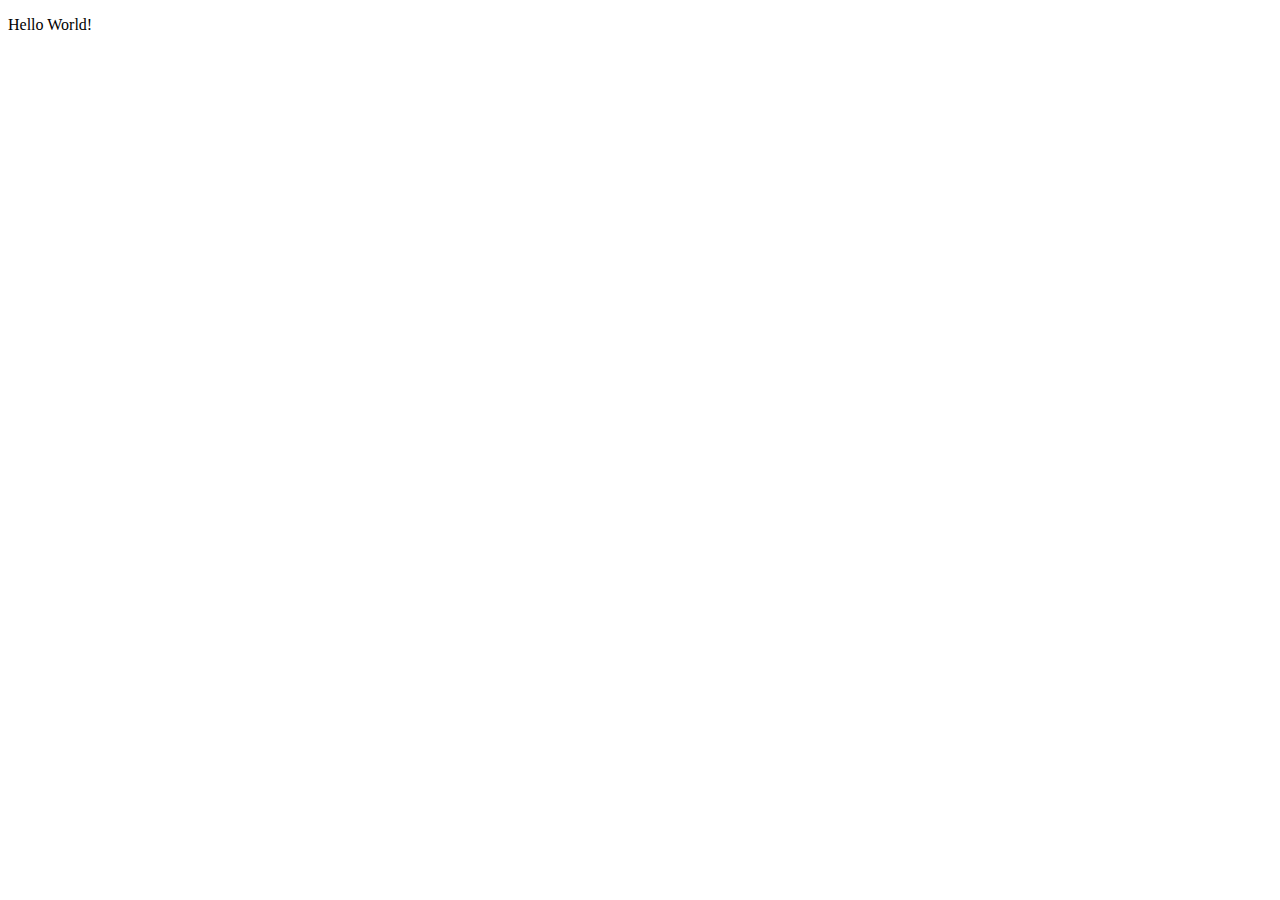
==== index.html @ 09b221a5 "First commit" ====
<!DOCTYPE html>
<html>
  <head>
    <title>
      RemoteMouse
    </title>
  </head>
  <body>
    <p>Hello World!</p>
  </body>
</html>

<script>
    document.addEventListener('touchmove', e => {
        let { screenX, screenY } = e.changedTouches[0];
        socket.send({ screenX, screenY });
    });
    let socket = new WebSocket("ws://192.168.254.39:8888");
    socket.onopen = () => {
      console.log('Connection opened');
      document.addEventListener('touchmove', e => {
        let { screenX, screenY } = e.changedTouches[0];
        socket.send(JSON.stringify({ screenX, screenY }));
    });
    }
</script>
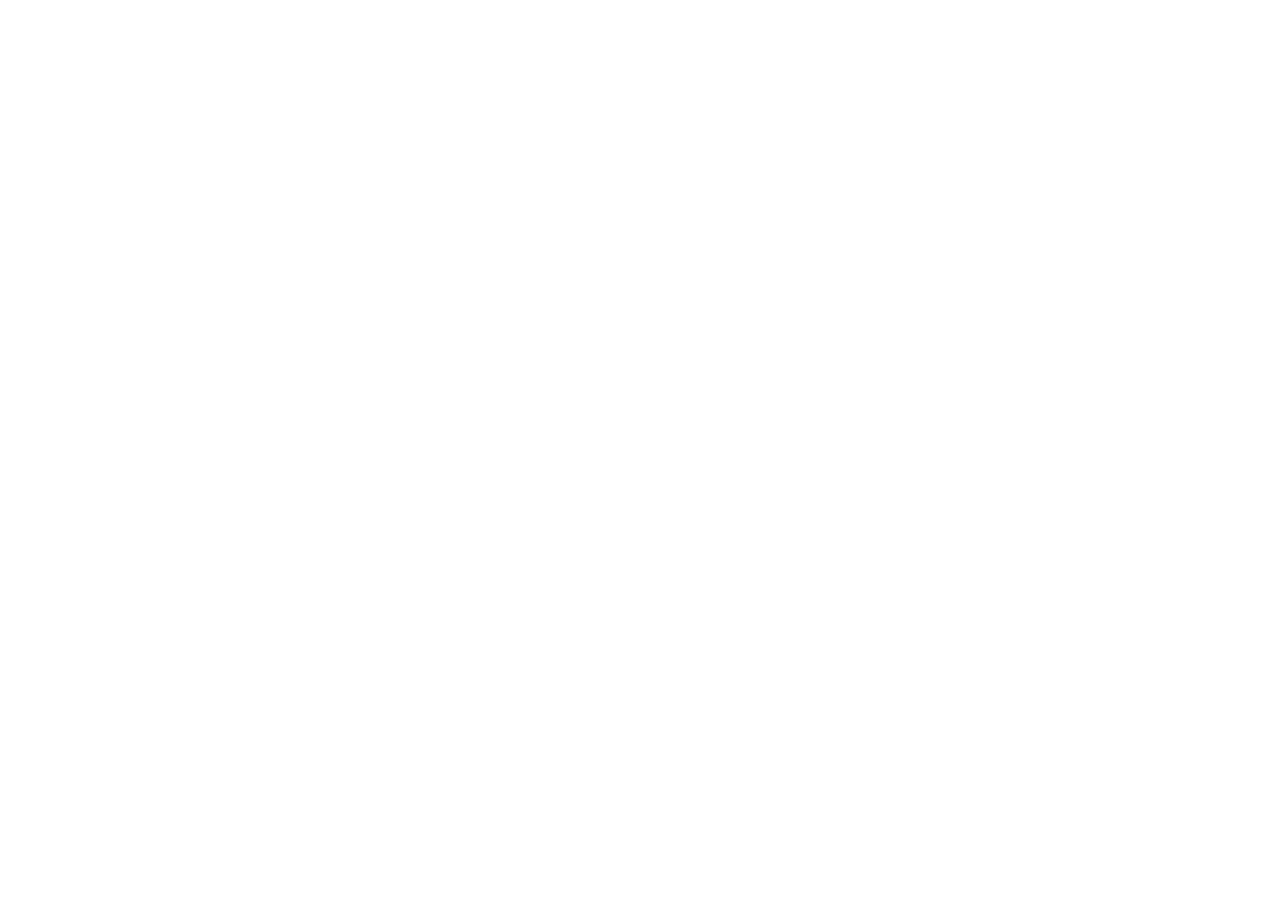
==== commit c27f899c: "1. Delete old start script and create 2 new ones. 2. Working draft of being able to control mouse." ====
--- a/index.html
+++ b/index.html
@@ -6,21 +6,47 @@
     </title>
   </head>
   <body>
-    <p>Hello World!</p>
+
   </body>
 </html>
 
 <script>
-    document.addEventListener('touchmove', e => {
+    let socket = new WebSocket("ws://192.168.254.36:8888");
+    socket.onopen = (e) => {
+      console.log('Connection opened');
+
+      let prevX = 0;
+      let prevY = 0;
+      let touchmove = false;
+
+      document.addEventListener('touchmove', e => {
+        touchmove = true;
         let { screenX, screenY } = e.changedTouches[0];
-        socket.send({ screenX, screenY });
-    });
-    let socket = new WebSocket("ws://192.168.254.39:8888");
-    socket.onopen = () => {
-      console.log('Connection opened');
-      document.addEventListener('touchmove', e => {
+        changeX = screenX - prevX;
+        changeY = screenY - prevY;
+        headers = { Type: 'move' }
+        data = { changeX, changeY }
+        let message = JSON.stringify({ Headers: headers, Data: data });
+        socket.send(message);
+        prevX = screenX;
+        prevY = screenY;
+      });
+
+      document.addEventListener('touchstart', e => {
         let { screenX, screenY } = e.changedTouches[0];
-        socket.send(JSON.stringify({ screenX, screenY }));
-    });
+        prevX = screenX;
+        prevY = screenY;
+      });
+
+      document.addEventListener('touchend', e=> {
+        if (!touchmove) {
+          headers = { Type: 'tap' }
+          let message = JSON.stringify({ Headers: headers, Data: {} });
+          socket.send(message);
+        }
+        else {
+          touchmove = false;
+        }
+      });
     }
 </script>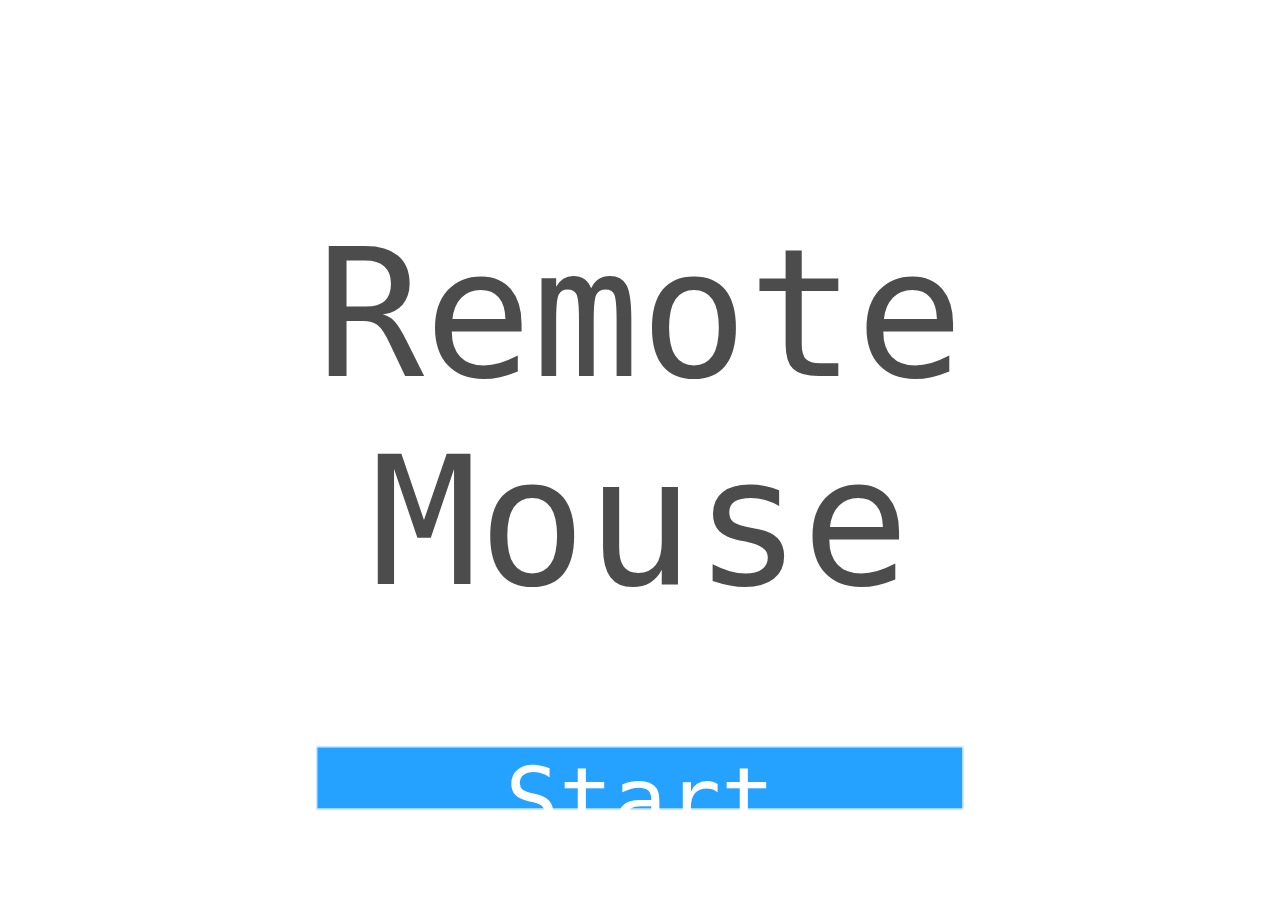
==== commit e0a4e886: "Add welcome page and implement primitive routing in app." ====
--- a/index.html
+++ b/index.html
@@ -4,49 +4,18 @@
     <title>
       RemoteMouse
     </title>
+    <link rel='stylesheet' href='/index.css' />
   </head>
   <body>
-
+    <div class='page-content'>
+      <h1>Remote Mouse</h1>
+      <button onclick='start()'>Start</button>
+    </div>
   </body>
 </html>
 
 <script>
-    let socket = new WebSocket("ws://192.168.254.36:8888");
-    socket.onopen = (e) => {
-      console.log('Connection opened');
-
-      let prevX = 0;
-      let prevY = 0;
-      let touchmove = false;
-
-      document.addEventListener('touchmove', e => {
-        touchmove = true;
-        let { screenX, screenY } = e.changedTouches[0];
-        changeX = screenX - prevX;
-        changeY = screenY - prevY;
-        headers = { Type: 'move' }
-        data = { changeX, changeY }
-        let message = JSON.stringify({ Headers: headers, Data: data });
-        socket.send(message);
-        prevX = screenX;
-        prevY = screenY;
-      });
-
-      document.addEventListener('touchstart', e => {
-        let { screenX, screenY } = e.changedTouches[0];
-        prevX = screenX;
-        prevY = screenY;
-      });
-
-      document.addEventListener('touchend', e=> {
-        if (!touchmove) {
-          headers = { Type: 'tap' }
-          let message = JSON.stringify({ Headers: headers, Data: {} });
-          socket.send(message);
-        }
-        else {
-          touchmove = false;
-        }
-      });
-    }
+  function start(e){
+    window.location = "/socketPage.html";
+  }
 </script>--- a/index.css
+++ b/index.css
@@ -0,0 +1,26 @@
+.page-content {
+    display: flex;
+    flex-direction: column;
+    position: absolute;
+    left: 50%;
+    top: 50%;
+    transform: translate(-50%, -50%);
+}
+
+h1 {
+    font-size: 14vw;
+    text-align: center;
+    font-family: monospace;
+    color: #4c4c4c;
+    font-weight: 100;
+}
+
+button {
+    width: auto;
+    height: 7vh;
+    font-size: 7vw;
+    background-color: #25a1ff;
+    color: #fff;
+    border: 1px #fff solid;
+    font-family: monospace;
+}